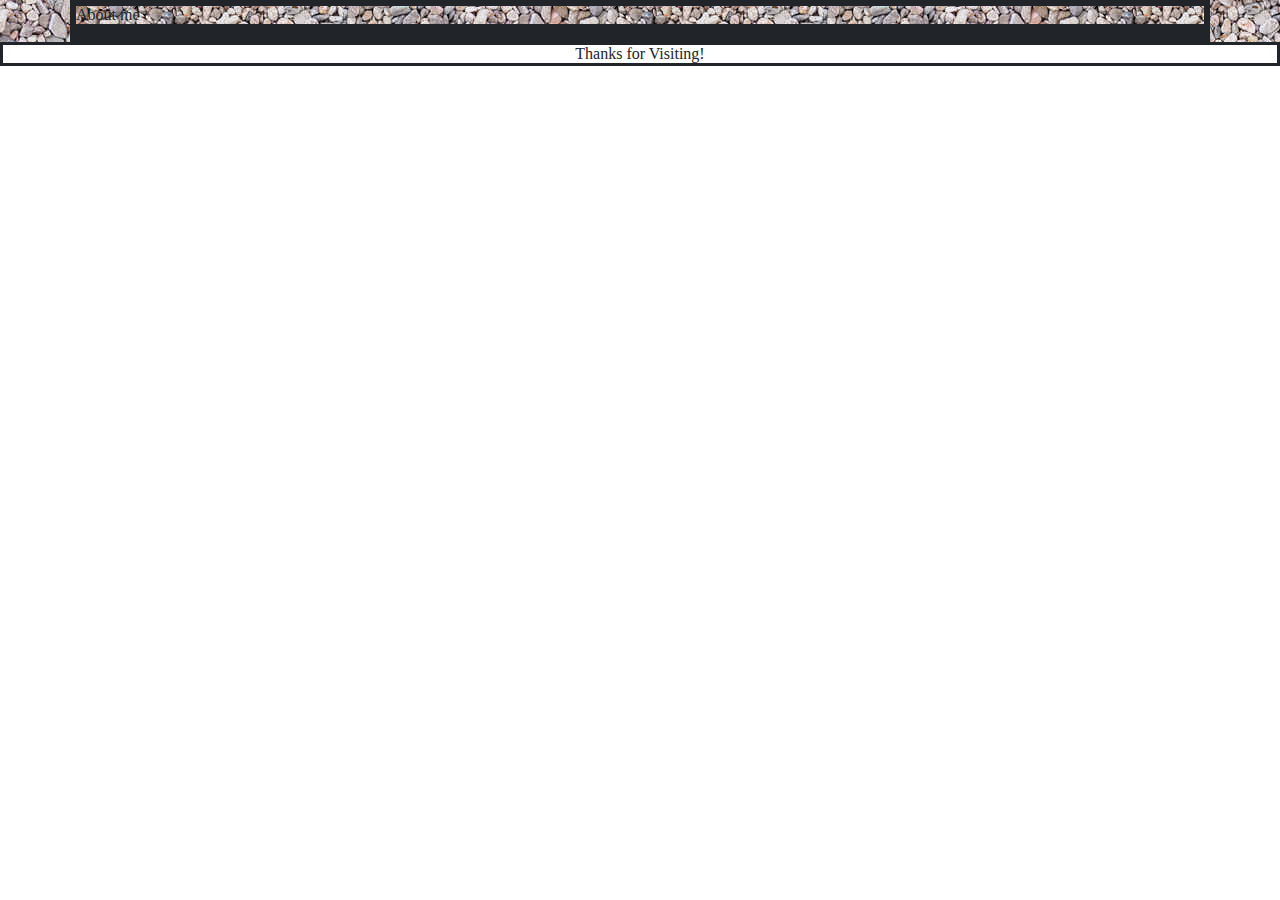
==== index.html @ 84c278d2 "initial file creation commit" ====
<!DOCTYPE html>
<html>
<head>
<title>Max L.</title>
<link rel="stylesheet" href="https://stackpath.bootstrapcdn.com/bootstrap/4.4.1/css/bootstrap.min.css" integrity="sha384-Vkoo8x4CGsO3+Hhxv8T/Q5PaXtkKtu6ug5TOeNV6gBiFeWPGFN9MuhOf23Q9Ifjh" crossorigin="anonymous">
<link rel="stylesheet" href="assets/css/reset.css">
<link rel="stylesheet" href="assets/css/style1.css">
<script
  src="https://code.jquery.com/jquery-3.4.1.slim.js"
  integrity="sha256-BTlTdQO9/fascB1drekrDVkaKd9PkwBymMlHOiG+qLI="
  crossorigin="anonymous">
</script>
</head>
<body>

    
    <div class="background">
    <div class="container box">

        <div class="row box">
            <!-- needs offset -->
            <div>
                <h2>About me</h2>
            </div>
        </div>

        <div class="row box">

        </div>

        <div class="row box">

        </div>

    </div></div>

    <footer class="box">
        <h5>Thanks for Visiting!</h5>
    </footer>

</body>
</html>
---- assets/css/style1.css ----
.background{
    background-image: url("../images/rock-wall-texture-480x480.jpg")
}

.box{
    border: solid;
}

header{
    width: max-content;
}

h5{
    text-align: center;
}
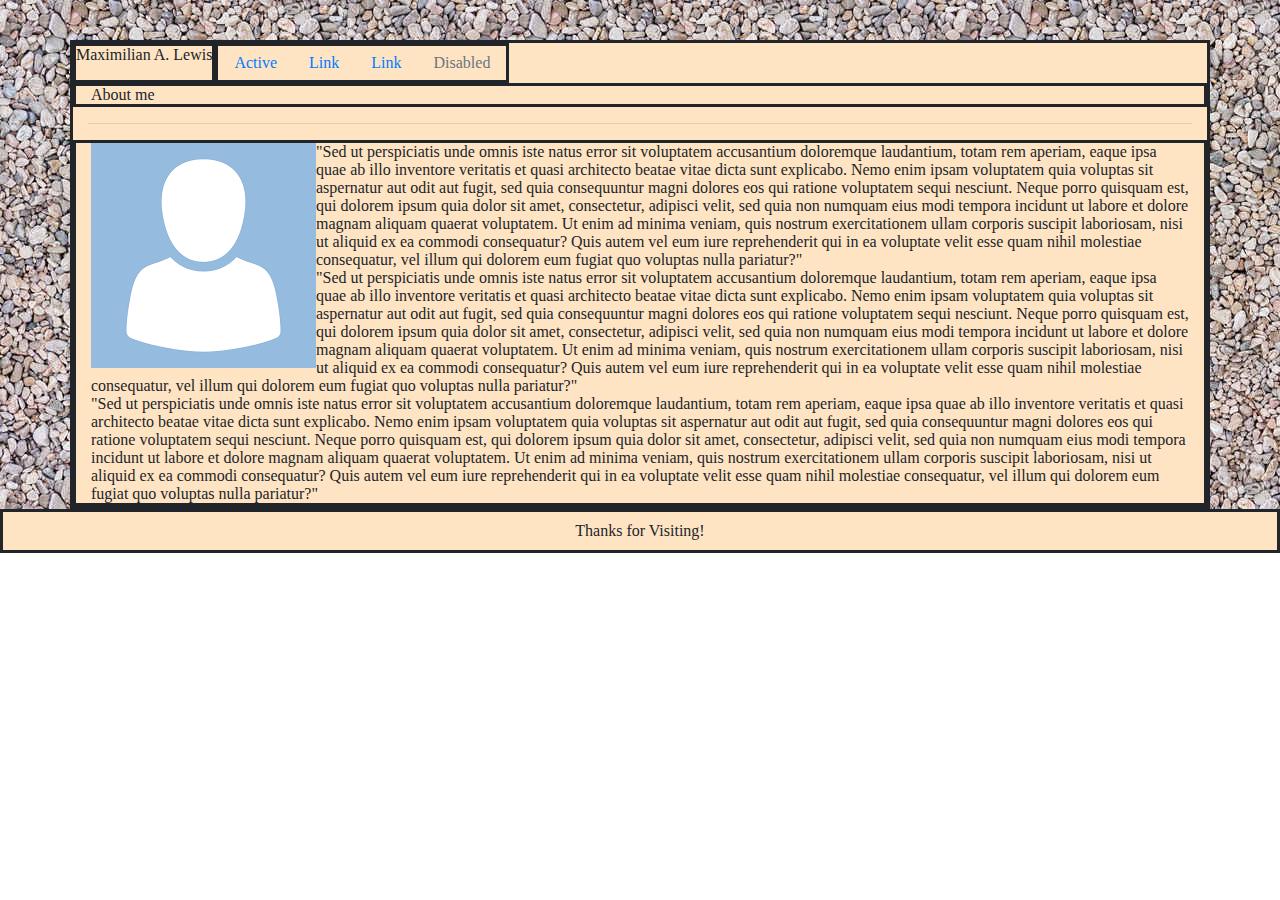
==== commit 434c649c: "basic framework for first page, going to start with navbar next" ====
--- a/index.html
+++ b/index.html
@@ -13,26 +13,66 @@
 </head>
 <body>
 
+    <div class="background">
+    <div class="container box main">
+
+        <div class="row navigation">
+            <div class="col-md-4.offset-md-2 box">
+                <h1>Maximilian A. Lewis</h1>
+            </div>
+            <!-- navbar -->
+            <div class="col-md-4.offset-md-2 box">
     
-    <div class="background">
-    <div class="container box">
+                <ul class="nav">
+                    <li class="nav-item">
+                      <a class="nav-link active" href="#">Active</a>
+                    </li>
+                    <li class="nav-item">
+                      <a class="nav-link" href="#">Link</a>
+                    </li>
+                    <li class="nav-item">
+                      <a class="nav-link" href="#">Link</a>
+                    </li>
+                    <li class="nav-item">
+                      <a class="nav-link disabled" href="#">Disabled</a>
+                    </li>
+                  </ul>
+    
+            </div>
+    
+        </div>
 
         <div class="row box">
             <!-- needs offset -->
-            <div>
+            <div class="col-md-6">
                 <h2>About me</h2>
             </div>
         </div>
 
-        <div class="row box">
-
-        </div>
+        <hr>
 
         <div class="row box">
-
+            <!-- <div class="col-md-2"></div>
+            <div class="col-md-4">
+                <img src="assets/images/Placeholder-Face.png" alt="placeholderimg">
+            </div>
+            <div class="col-md-4">
+                <p>"Sed ut perspiciatis unde omnis iste natus error sit voluptatem accusantium doloremque laudantium, totam rem aperiam, eaque ipsa quae ab illo inventore veritatis et quasi architecto beatae vitae dicta sunt explicabo. Nemo enim ipsam voluptatem quia voluptas sit aspernatur aut odit aut fugit, sed quia consequuntur magni dolores eos qui ratione voluptatem sequi nesciunt. Neque porro quisquam est, qui dolorem ipsum quia dolor sit amet, consectetur, adipisci velit, sed quia non numquam eius modi tempora incidunt ut labore et dolore magnam aliquam quaerat voluptatem. Ut enim ad minima veniam, quis nostrum exercitationem ullam corporis suscipit laboriosam, nisi ut aliquid ex ea commodi consequatur? Quis autem vel eum iure reprehenderit qui in ea voluptate velit esse quam nihil molestiae consequatur, vel illum qui dolorem eum fugiat quo voluptas nulla pariatur?"</p>
+                <p>"Sed ut perspiciatis unde omnis iste natus error sit voluptatem accusantium doloremque laudantium, totam rem aperiam, eaque ipsa quae ab illo inventore veritatis et quasi architecto beatae vitae dicta sunt explicabo. Nemo enim ipsam voluptatem quia voluptas sit aspernatur aut odit aut fugit, sed quia consequuntur magni dolores eos qui ratione voluptatem sequi nesciunt. Neque porro quisquam est, qui dolorem ipsum quia dolor sit amet, consectetur, adipisci velit, sed quia non numquam eius modi tempora incidunt ut labore et dolore magnam aliquam quaerat voluptatem. Ut enim ad minima veniam, quis nostrum exercitationem ullam corporis suscipit laboriosam, nisi ut aliquid ex ea commodi consequatur? Quis autem vel eum iure reprehenderit qui in ea voluptate velit esse quam nihil molestiae consequatur, vel illum qui dolorem eum fugiat quo voluptas nulla pariatur?"</p>
+            
+            </div>
+            <div class="col-md-2"></div> -->
+            <div class="col-12">
+                <img class="img" src="assets/images/Placeholder-Face.png" alt="placeholderimg">
+                <p>"Sed ut perspiciatis unde omnis iste natus error sit voluptatem accusantium doloremque laudantium, totam rem aperiam, eaque ipsa quae ab illo inventore veritatis et quasi architecto beatae vitae dicta sunt explicabo. Nemo enim ipsam voluptatem quia voluptas sit aspernatur aut odit aut fugit, sed quia consequuntur magni dolores eos qui ratione voluptatem sequi nesciunt. Neque porro quisquam est, qui dolorem ipsum quia dolor sit amet, consectetur, adipisci velit, sed quia non numquam eius modi tempora incidunt ut labore et dolore magnam aliquam quaerat voluptatem. Ut enim ad minima veniam, quis nostrum exercitationem ullam corporis suscipit laboriosam, nisi ut aliquid ex ea commodi consequatur? Quis autem vel eum iure reprehenderit qui in ea voluptate velit esse quam nihil molestiae consequatur, vel illum qui dolorem eum fugiat quo voluptas nulla pariatur?"</p>   
+                <p>"Sed ut perspiciatis unde omnis iste natus error sit voluptatem accusantium doloremque laudantium, totam rem aperiam, eaque ipsa quae ab illo inventore veritatis et quasi architecto beatae vitae dicta sunt explicabo. Nemo enim ipsam voluptatem quia voluptas sit aspernatur aut odit aut fugit, sed quia consequuntur magni dolores eos qui ratione voluptatem sequi nesciunt. Neque porro quisquam est, qui dolorem ipsum quia dolor sit amet, consectetur, adipisci velit, sed quia non numquam eius modi tempora incidunt ut labore et dolore magnam aliquam quaerat voluptatem. Ut enim ad minima veniam, quis nostrum exercitationem ullam corporis suscipit laboriosam, nisi ut aliquid ex ea commodi consequatur? Quis autem vel eum iure reprehenderit qui in ea voluptate velit esse quam nihil molestiae consequatur, vel illum qui dolorem eum fugiat quo voluptas nulla pariatur?"</p>   
+                <p>"Sed ut perspiciatis unde omnis iste natus error sit voluptatem accusantium doloremque laudantium, totam rem aperiam, eaque ipsa quae ab illo inventore veritatis et quasi architecto beatae vitae dicta sunt explicabo. Nemo enim ipsam voluptatem quia voluptas sit aspernatur aut odit aut fugit, sed quia consequuntur magni dolores eos qui ratione voluptatem sequi nesciunt. Neque porro quisquam est, qui dolorem ipsum quia dolor sit amet, consectetur, adipisci velit, sed quia non numquam eius modi tempora incidunt ut labore et dolore magnam aliquam quaerat voluptatem. Ut enim ad minima veniam, quis nostrum exercitationem ullam corporis suscipit laboriosam, nisi ut aliquid ex ea commodi consequatur? Quis autem vel eum iure reprehenderit qui in ea voluptate velit esse quam nihil molestiae consequatur, vel illum qui dolorem eum fugiat quo voluptas nulla pariatur?"</p>   
+            
+            </div>
         </div>
 
     </div></div>
+      
 
     <footer class="box">
         <h5>Thanks for Visiting!</h5>
--- a/assets/css/style1.css
+++ b/assets/css/style1.css
@@ -1,13 +1,33 @@
-.background{
-    background-image: url("../images/rock-wall-texture-480x480.jpg")
-}
-
+/* gives things border for css work */
 .box{
     border: solid;
 }
 
-header{
-    width: max-content;
+.navigation{
+    position: sticky;
+    width: 100%;
+    top: 0;
+    right: 0;
+}
+.background{
+    background-image: url("../images/rock-wall-texture-480x480.jpg");
+    padding-top: 40px;
+}
+
+
+.main{
+    background-color: bisque;
+}
+
+.img{
+    float: left;
+}
+
+footer{
+    width: 100%;
+    padding: 10px;
+    background-color: bisque;
+    border: solid;
 }
 
 h5{
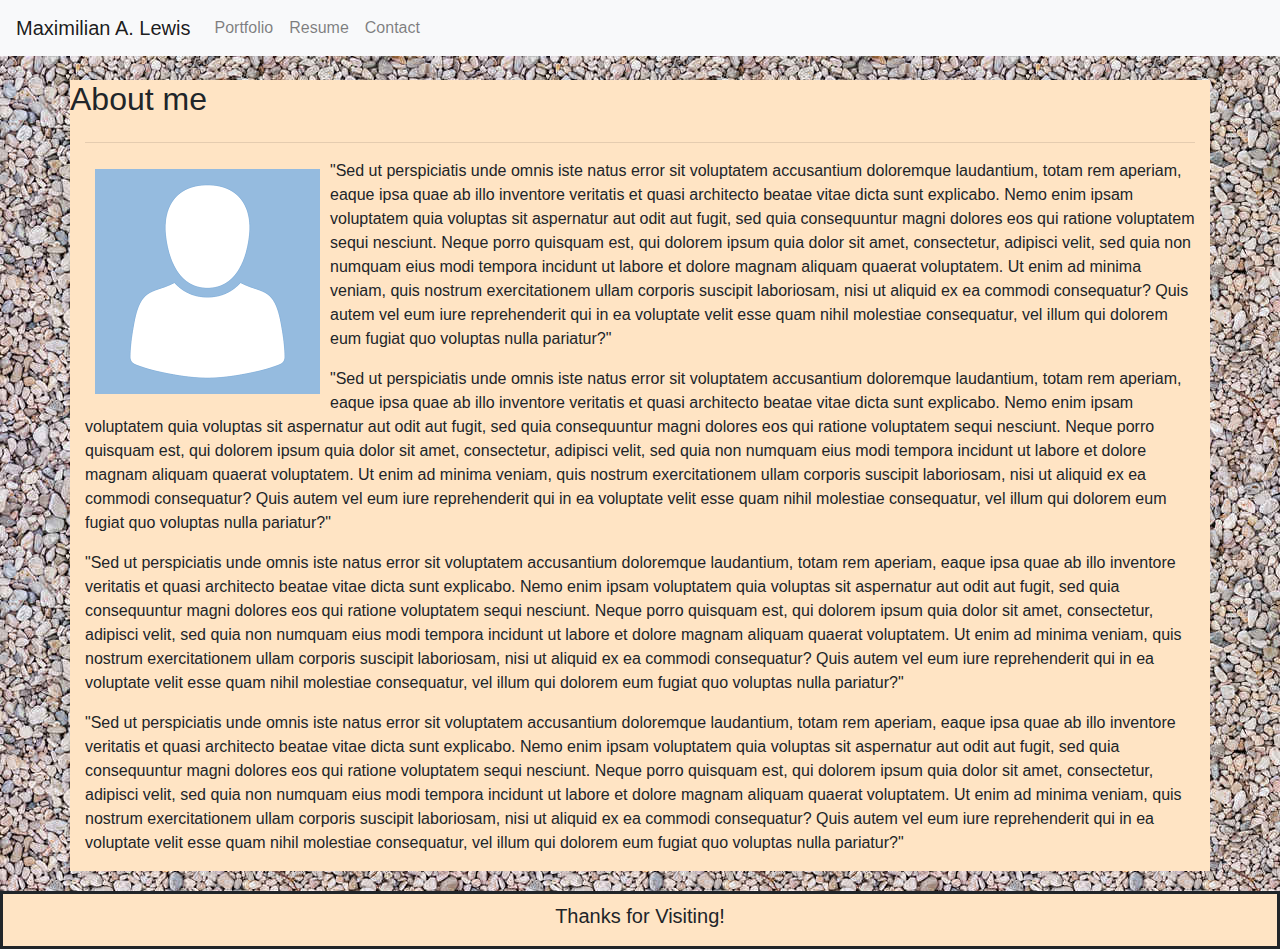
==== commit ff21955c: "portfolio images are under construction" ====
--- a/index.html
+++ b/index.html
@@ -1,82 +1,67 @@
 <!DOCTYPE html>
 <html>
 <head>
-<title>Max L.</title>
-<link rel="stylesheet" href="https://stackpath.bootstrapcdn.com/bootstrap/4.4.1/css/bootstrap.min.css" integrity="sha384-Vkoo8x4CGsO3+Hhxv8T/Q5PaXtkKtu6ug5TOeNV6gBiFeWPGFN9MuhOf23Q9Ifjh" crossorigin="anonymous">
-<link rel="stylesheet" href="assets/css/reset.css">
-<link rel="stylesheet" href="assets/css/style1.css">
-<script
-  src="https://code.jquery.com/jquery-3.4.1.slim.js"
-  integrity="sha256-BTlTdQO9/fascB1drekrDVkaKd9PkwBymMlHOiG+qLI="
-  crossorigin="anonymous">
-</script>
+  <title>Max L.</title>
+  <link rel="stylesheet" href="assets/css/reset.css">
+  <link rel="stylesheet" href="https://stackpath.bootstrapcdn.com/bootstrap/4.4.1/css/bootstrap.min.css" integrity="sha384-Vkoo8x4CGsO3+Hhxv8T/Q5PaXtkKtu6ug5TOeNV6gBiFeWPGFN9MuhOf23Q9Ifjh" crossorigin="anonymous">
+  <link rel="stylesheet" href="assets/css/style1.css">
+  <script
+    src="https://code.jquery.com/jquery-3.4.1.slim.js"
+    integrity="sha256-BTlTdQO9/fascB1drekrDVkaKd9PkwBymMlHOiG+qLI="
+    crossorigin="anonymous">
+  </script>
 </head>
 <body>
 
-    <div class="background">
-    <div class="container box main">
+  <nav class="navbar navbar-default navbar-expand navbar-light bg-light fixed-top">
+    <div class="navbar-header">
+      <a class="navbar-brand" href="index.html">Maximilian A. Lewis</a>
+    </div>
 
-        <div class="row navigation">
-            <div class="col-md-4.offset-md-2 box">
-                <h1>Maximilian A. Lewis</h1>
-            </div>
-            <!-- navbar -->
-            <div class="col-md-4.offset-md-2 box">
+    <ul class="navbar-nav">
+      <li class="nav-item">
+        <a class="nav-link" href="portfolio.html">Portfolio</a>
+      </li>
+      <li class="nav-item">
+        <a class="nav-link" href="resume.html">Resume</a>
+      </li>
+      <li class="nav-item">
+        <a class="nav-link" href="contact.html">Contact</a>
+      </li>
+    </ul>
+  </nav>
+
+<!-- main content behind here -->
+  <div class="background">
+    <div class="container main">
     
-                <ul class="nav">
-                    <li class="nav-item">
-                      <a class="nav-link active" href="#">Active</a>
-                    </li>
-                    <li class="nav-item">
-                      <a class="nav-link" href="#">Link</a>
-                    </li>
-                    <li class="nav-item">
-                      <a class="nav-link" href="#">Link</a>
-                    </li>
-                    <li class="nav-item">
-                      <a class="nav-link disabled" href="#">Disabled</a>
-                    </li>
-                  </ul>
-    
-            </div>
-    
+      <!-- cant get offset working -->
+      <div class="row">
+        <div class="col-2.offset-md-2">
+          <h2>About me</h2>
         </div>
+      </div>
 
-        <div class="row box">
-            <!-- needs offset -->
-            <div class="col-md-6">
-                <h2>About me</h2>
-            </div>
+      <hr>
+
+      <div class="row">
+        <div class="col-12">
+          <img class="aboutImg" src="assets/images/Placeholder-Face.png" alt="placeholderimg">
+          <p>"Sed ut perspiciatis unde omnis iste natus error sit voluptatem accusantium doloremque laudantium, totam rem aperiam, eaque ipsa quae ab illo inventore veritatis et quasi architecto beatae vitae dicta sunt explicabo. Nemo enim ipsam voluptatem quia voluptas sit aspernatur aut odit aut fugit, sed quia consequuntur magni dolores eos qui ratione voluptatem sequi nesciunt. Neque porro quisquam est, qui dolorem ipsum quia dolor sit amet, consectetur, adipisci velit, sed quia non numquam eius modi tempora incidunt ut labore et dolore magnam aliquam quaerat voluptatem. Ut enim ad minima veniam, quis nostrum exercitationem ullam corporis suscipit laboriosam, nisi ut aliquid ex ea commodi consequatur? Quis autem vel eum iure reprehenderit qui in ea voluptate velit esse quam nihil molestiae consequatur, vel illum qui dolorem eum fugiat quo voluptas nulla pariatur?"</p>   
+          <p>"Sed ut perspiciatis unde omnis iste natus error sit voluptatem accusantium doloremque laudantium, totam rem aperiam, eaque ipsa quae ab illo inventore veritatis et quasi architecto beatae vitae dicta sunt explicabo. Nemo enim ipsam voluptatem quia voluptas sit aspernatur aut odit aut fugit, sed quia consequuntur magni dolores eos qui ratione voluptatem sequi nesciunt. Neque porro quisquam est, qui dolorem ipsum quia dolor sit amet, consectetur, adipisci velit, sed quia non numquam eius modi tempora incidunt ut labore et dolore magnam aliquam quaerat voluptatem. Ut enim ad minima veniam, quis nostrum exercitationem ullam corporis suscipit laboriosam, nisi ut aliquid ex ea commodi consequatur? Quis autem vel eum iure reprehenderit qui in ea voluptate velit esse quam nihil molestiae consequatur, vel illum qui dolorem eum fugiat quo voluptas nulla pariatur?"</p>   
+          <p>"Sed ut perspiciatis unde omnis iste natus error sit voluptatem accusantium doloremque laudantium, totam rem aperiam, eaque ipsa quae ab illo inventore veritatis et quasi architecto beatae vitae dicta sunt explicabo. Nemo enim ipsam voluptatem quia voluptas sit aspernatur aut odit aut fugit, sed quia consequuntur magni dolores eos qui ratione voluptatem sequi nesciunt. Neque porro quisquam est, qui dolorem ipsum quia dolor sit amet, consectetur, adipisci velit, sed quia non numquam eius modi tempora incidunt ut labore et dolore magnam aliquam quaerat voluptatem. Ut enim ad minima veniam, quis nostrum exercitationem ullam corporis suscipit laboriosam, nisi ut aliquid ex ea commodi consequatur? Quis autem vel eum iure reprehenderit qui in ea voluptate velit esse quam nihil molestiae consequatur, vel illum qui dolorem eum fugiat quo voluptas nulla pariatur?"</p>   
+          <p>"Sed ut perspiciatis unde omnis iste natus error sit voluptatem accusantium doloremque laudantium, totam rem aperiam, eaque ipsa quae ab illo inventore veritatis et quasi architecto beatae vitae dicta sunt explicabo. Nemo enim ipsam voluptatem quia voluptas sit aspernatur aut odit aut fugit, sed quia consequuntur magni dolores eos qui ratione voluptatem sequi nesciunt. Neque porro quisquam est, qui dolorem ipsum quia dolor sit amet, consectetur, adipisci velit, sed quia non numquam eius modi tempora incidunt ut labore et dolore magnam aliquam quaerat voluptatem. Ut enim ad minima veniam, quis nostrum exercitationem ullam corporis suscipit laboriosam, nisi ut aliquid ex ea commodi consequatur? Quis autem vel eum iure reprehenderit qui in ea voluptate velit esse quam nihil molestiae consequatur, vel illum qui dolorem eum fugiat quo voluptas nulla pariatur?"</p>   
         </div>
+      </div>
 
-        <hr>
-
-        <div class="row box">
-            <!-- <div class="col-md-2"></div>
-            <div class="col-md-4">
-                <img src="assets/images/Placeholder-Face.png" alt="placeholderimg">
-            </div>
-            <div class="col-md-4">
-                <p>"Sed ut perspiciatis unde omnis iste natus error sit voluptatem accusantium doloremque laudantium, totam rem aperiam, eaque ipsa quae ab illo inventore veritatis et quasi architecto beatae vitae dicta sunt explicabo. Nemo enim ipsam voluptatem quia voluptas sit aspernatur aut odit aut fugit, sed quia consequuntur magni dolores eos qui ratione voluptatem sequi nesciunt. Neque porro quisquam est, qui dolorem ipsum quia dolor sit amet, consectetur, adipisci velit, sed quia non numquam eius modi tempora incidunt ut labore et dolore magnam aliquam quaerat voluptatem. Ut enim ad minima veniam, quis nostrum exercitationem ullam corporis suscipit laboriosam, nisi ut aliquid ex ea commodi consequatur? Quis autem vel eum iure reprehenderit qui in ea voluptate velit esse quam nihil molestiae consequatur, vel illum qui dolorem eum fugiat quo voluptas nulla pariatur?"</p>
-                <p>"Sed ut perspiciatis unde omnis iste natus error sit voluptatem accusantium doloremque laudantium, totam rem aperiam, eaque ipsa quae ab illo inventore veritatis et quasi architecto beatae vitae dicta sunt explicabo. Nemo enim ipsam voluptatem quia voluptas sit aspernatur aut odit aut fugit, sed quia consequuntur magni dolores eos qui ratione voluptatem sequi nesciunt. Neque porro quisquam est, qui dolorem ipsum quia dolor sit amet, consectetur, adipisci velit, sed quia non numquam eius modi tempora incidunt ut labore et dolore magnam aliquam quaerat voluptatem. Ut enim ad minima veniam, quis nostrum exercitationem ullam corporis suscipit laboriosam, nisi ut aliquid ex ea commodi consequatur? Quis autem vel eum iure reprehenderit qui in ea voluptate velit esse quam nihil molestiae consequatur, vel illum qui dolorem eum fugiat quo voluptas nulla pariatur?"</p>
-            
-            </div>
-            <div class="col-md-2"></div> -->
-            <div class="col-12">
-                <img class="img" src="assets/images/Placeholder-Face.png" alt="placeholderimg">
-                <p>"Sed ut perspiciatis unde omnis iste natus error sit voluptatem accusantium doloremque laudantium, totam rem aperiam, eaque ipsa quae ab illo inventore veritatis et quasi architecto beatae vitae dicta sunt explicabo. Nemo enim ipsam voluptatem quia voluptas sit aspernatur aut odit aut fugit, sed quia consequuntur magni dolores eos qui ratione voluptatem sequi nesciunt. Neque porro quisquam est, qui dolorem ipsum quia dolor sit amet, consectetur, adipisci velit, sed quia non numquam eius modi tempora incidunt ut labore et dolore magnam aliquam quaerat voluptatem. Ut enim ad minima veniam, quis nostrum exercitationem ullam corporis suscipit laboriosam, nisi ut aliquid ex ea commodi consequatur? Quis autem vel eum iure reprehenderit qui in ea voluptate velit esse quam nihil molestiae consequatur, vel illum qui dolorem eum fugiat quo voluptas nulla pariatur?"</p>   
-                <p>"Sed ut perspiciatis unde omnis iste natus error sit voluptatem accusantium doloremque laudantium, totam rem aperiam, eaque ipsa quae ab illo inventore veritatis et quasi architecto beatae vitae dicta sunt explicabo. Nemo enim ipsam voluptatem quia voluptas sit aspernatur aut odit aut fugit, sed quia consequuntur magni dolores eos qui ratione voluptatem sequi nesciunt. Neque porro quisquam est, qui dolorem ipsum quia dolor sit amet, consectetur, adipisci velit, sed quia non numquam eius modi tempora incidunt ut labore et dolore magnam aliquam quaerat voluptatem. Ut enim ad minima veniam, quis nostrum exercitationem ullam corporis suscipit laboriosam, nisi ut aliquid ex ea commodi consequatur? Quis autem vel eum iure reprehenderit qui in ea voluptate velit esse quam nihil molestiae consequatur, vel illum qui dolorem eum fugiat quo voluptas nulla pariatur?"</p>   
-                <p>"Sed ut perspiciatis unde omnis iste natus error sit voluptatem accusantium doloremque laudantium, totam rem aperiam, eaque ipsa quae ab illo inventore veritatis et quasi architecto beatae vitae dicta sunt explicabo. Nemo enim ipsam voluptatem quia voluptas sit aspernatur aut odit aut fugit, sed quia consequuntur magni dolores eos qui ratione voluptatem sequi nesciunt. Neque porro quisquam est, qui dolorem ipsum quia dolor sit amet, consectetur, adipisci velit, sed quia non numquam eius modi tempora incidunt ut labore et dolore magnam aliquam quaerat voluptatem. Ut enim ad minima veniam, quis nostrum exercitationem ullam corporis suscipit laboriosam, nisi ut aliquid ex ea commodi consequatur? Quis autem vel eum iure reprehenderit qui in ea voluptate velit esse quam nihil molestiae consequatur, vel illum qui dolorem eum fugiat quo voluptas nulla pariatur?"</p>   
-            
-            </div>
-        </div>
-
-    </div></div>
-      
+    <!-- footer is in the backgroundimage div but outside of the main content -->
+    </div>
 
     <footer class="box">
-        <h5>Thanks for Visiting!</h5>
+      <h5>Thanks for Visiting!</h5>
     </footer>
+
+  </div>
 
 </body>
 </html>--- a/assets/css/style1.css
+++ b/assets/css/style1.css
@@ -3,24 +3,24 @@
     border: solid;
 }
 
-.navigation{
-    position: sticky;
-    width: 100%;
-    top: 0;
-    right: 0;
-}
 .background{
     background-image: url("../images/rock-wall-texture-480x480.jpg");
-    padding-top: 40px;
+    padding-top: 60px;
 }
-
 
 .main{
     background-color: bisque;
+    margin-top: 20px;
+    margin-bottom: 20px;
 }
 
-.img{
+.aboutImg{
     float: left;
+    margin: 10px;
+}
+
+.portfolioImg{
+    background-image: url("../images/placeholder-200x200.jpg");
 }
 
 footer{
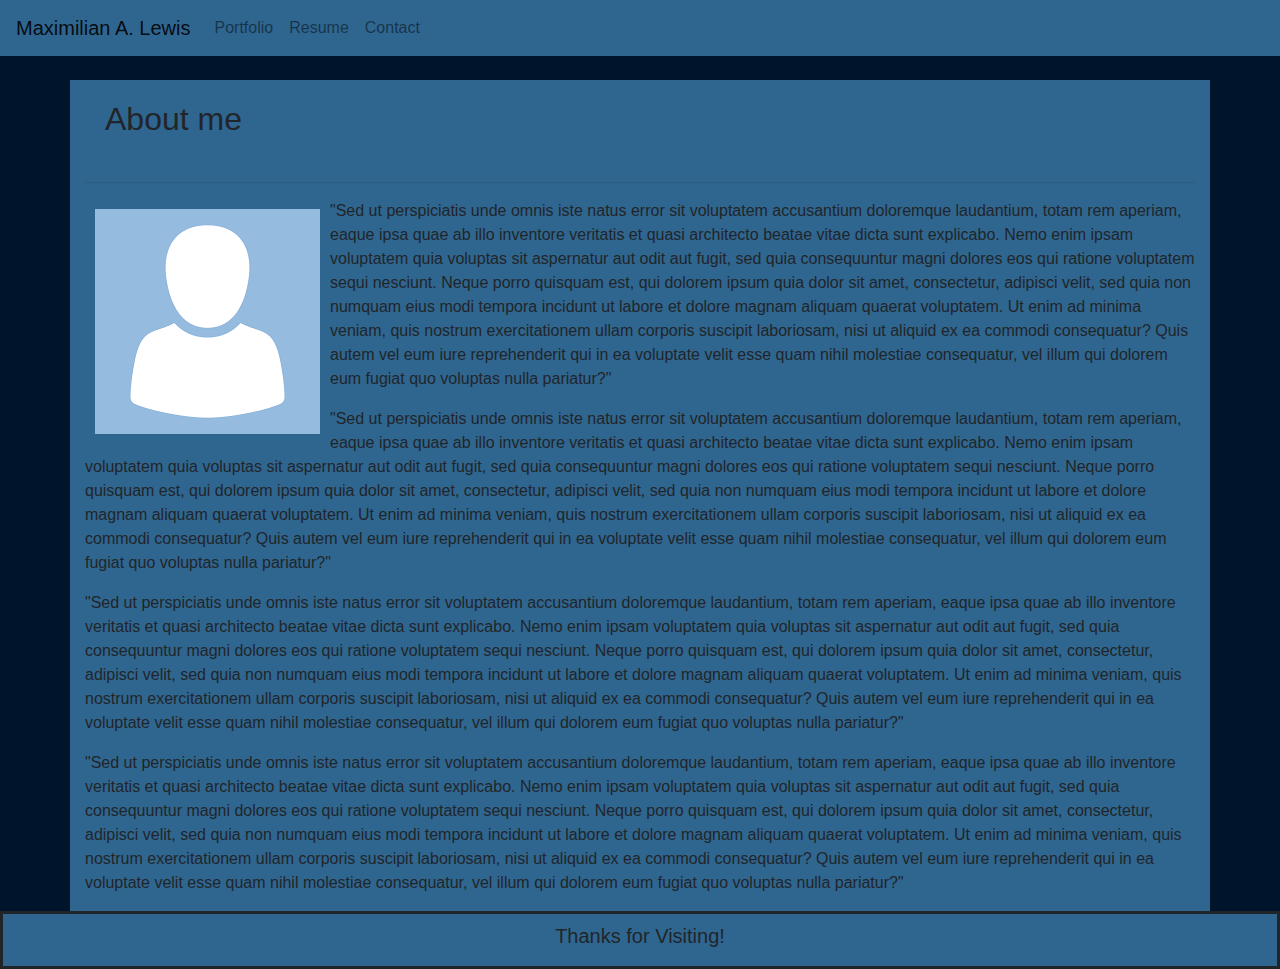
==== commit 233bafee: "changed Css into new color pallette" ====
--- a/index.html
+++ b/index.html
@@ -13,7 +13,7 @@
 </head>
 <body>
 
-  <nav class="navbar navbar-default navbar-expand navbar-light bg-light fixed-top">
+  <nav class="navbar navbar-default navbar-expand navbar-light clrLgtBlu fixed-top">
     <div class="navbar-header">
       <a class="navbar-brand" href="index.html">Maximilian A. Lewis</a>
     </div>
@@ -32,12 +32,12 @@
   </nav>
 
 <!-- main content behind here -->
-  <div class="background">
-    <div class="container main">
+  <div class="background clrDrkBlu">
+    <div class="container main clrLgtBlu">
     
       <!-- cant get offset working -->
       <div class="row">
-        <div class="col-2.offset-md-2">
+        <div class="col-2 offset-md-2 space">
           <h2>About me</h2>
         </div>
       </div>
@@ -57,7 +57,7 @@
     <!-- footer is in the backgroundimage div but outside of the main content -->
     </div>
 
-    <footer class="box">
+    <footer class="box clrLgtBlu">
       <h5>Thanks for Visiting!</h5>
     </footer>
 
--- a/assets/css/style1.css
+++ b/assets/css/style1.css
@@ -1,17 +1,45 @@
+/* app colors on google gives a nice color scheme */
+/* dark blue #00142C */
+/* light blue #2f6690 */
+/* fire orange #ff6700 */
+/* grey #515052 */
+/* white #CCDBDC */
+
+.clrDrkBlu{
+    background-color: #00142C;
+}
+
+.clrLgtBlu{
+    background-color: #2f6690;
+}
+
+.clrOrange{
+    background-color: #ff6700;
+}
+
+.clrGrey{
+    background-color: #515052;
+}
+
+.clrWhite{
+    background-color: #CCDBDC;
+}
+
 /* gives things border for css work */
 .box{
     border: solid;
 }
 
+.space{
+    margin: 20px;
+}
+
 .background{
-    background-image: url("../images/rock-wall-texture-480x480.jpg");
     padding-top: 60px;
 }
 
 .main{
-    background-color: bisque;
     margin-top: 20px;
-    margin-bottom: 20px;
 }
 
 .aboutImg{
@@ -26,7 +54,6 @@
 footer{
     width: 100%;
     padding: 10px;
-    background-color: bisque;
     border: solid;
 }
 
